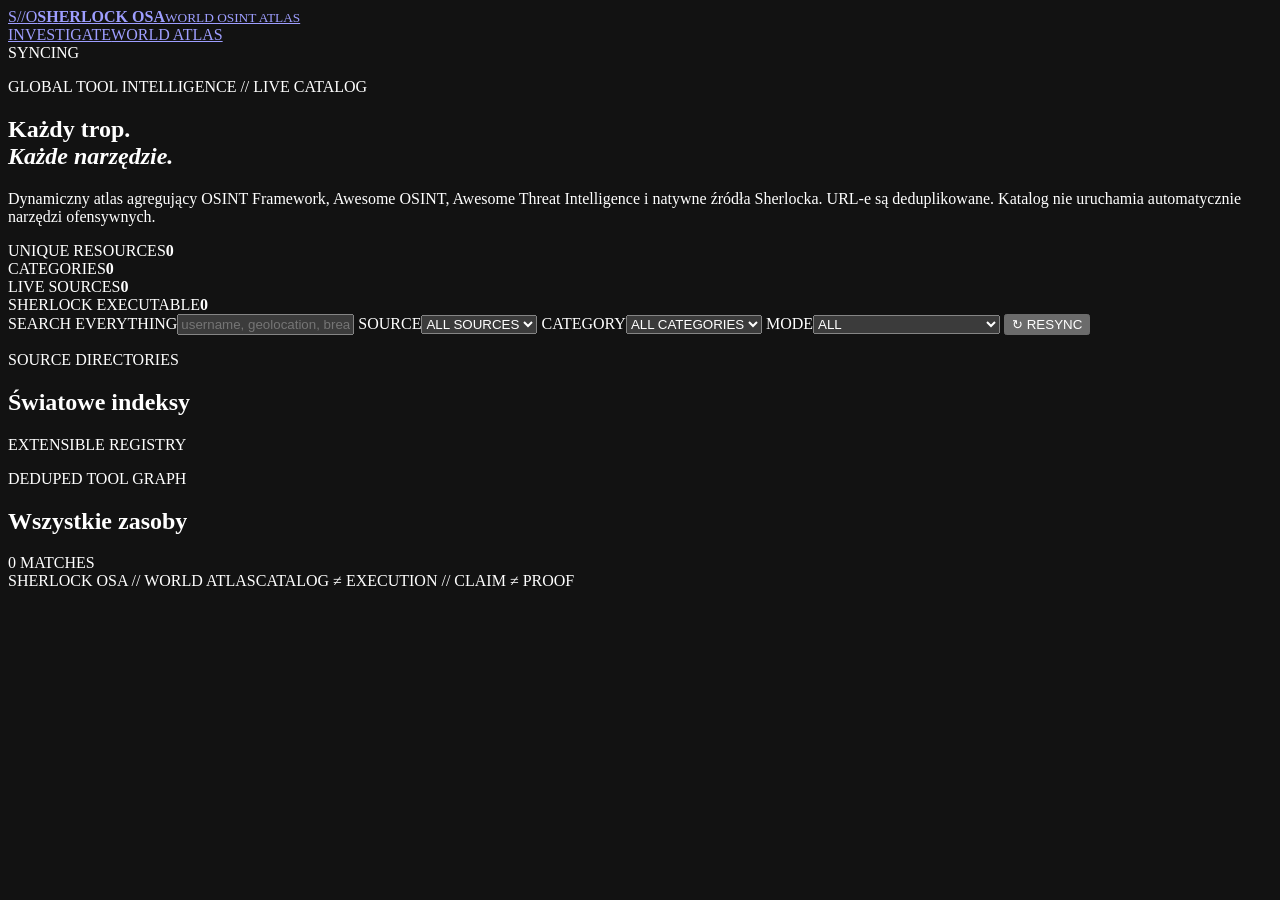
==== src/sherlock_osa/web/tools.html @ 584f7482 "Add World OSINT Atlas page" ====
<!doctype html>
<html lang="pl">
<head>
<meta charset="utf-8">
<meta name="viewport" content="width=device-width,initial-scale=1">
<meta name="color-scheme" content="dark">
<title>Sherlock OSA — World OSINT Atlas</title>
<link rel="stylesheet" href="/assets/atlas.css">
</head>
<body>
<header class="topbar">
<a class="brand" href="/"><span class="mark">S//O</span><span><strong>SHERLOCK OSA</strong><small>WORLD OSINT ATLAS</small></span></a>
<nav><a href="/">INVESTIGATE</a><a class="active" href="/tools">WORLD ATLAS</a></nav>
<span id="sync-state">SYNCING</span>
</header>
<main>
<section class="hero">
<div>
<p class="eyebrow">GLOBAL TOOL INTELLIGENCE // LIVE CATALOG</p>
<h1>Każdy trop.<br><em>Każde narzędzie.</em></h1>
<p class="lead">Dynamiczny atlas agregujący OSINT Framework, Awesome OSINT, Awesome Threat Intelligence i natywne źródła Sherlocka. URL-e są deduplikowane. Katalog nie uruchamia automatycznie narzędzi ofensywnych.</p>
</div>
<div class="stats">
<article><span>UNIQUE RESOURCES</span><strong id="stat-total">0</strong></article>
<article><span>CATEGORIES</span><strong id="stat-categories">0</strong></article>
<article><span>LIVE SOURCES</span><strong id="stat-sources">0</strong></article>
<article><span>SHERLOCK EXECUTABLE</span><strong id="stat-runtime">0</strong></article>
</div>
</section>
<section id="source-strip" class="source-strip"></section>
<section class="controls">
<label class="search"><span>SEARCH EVERYTHING</span><input id="q" autocomplete="off" placeholder="username, geolocation, breach, satellite, blockchain, metadata…"></label>
<label><span>SOURCE</span><select id="source-filter"><option value="">ALL SOURCES</option></select></label>
<label><span>CATEGORY</span><select id="category-filter"><option value="">ALL CATEGORIES</option></select></label>
<label><span>MODE</span><select id="mode-filter"><option value="">ALL</option><option value="runtime">SHERLOCK EXECUTABLE</option><option value="api">API</option><option value="local">LOCAL INSTALL</option><option value="passive">PASSIVE</option><option value="active">ACTIVE</option><option value="catalog">CATALOG ONLY</option></select></label>
<button id="refresh" type="button">↻ RESYNC</button>
</section>
<section class="meta">
<div class="section-head"><div><p class="eyebrow">SOURCE DIRECTORIES</p><h2>Światowe indeksy</h2></div><span>EXTENSIBLE REGISTRY</span></div>
<div id="meta-grid" class="meta-grid"></div>
</section>
<section class="catalog">
<div class="section-head"><div><p class="eyebrow">DEDUPED TOOL GRAPH</p><h2 id="result-title">Wszystkie zasoby</h2></div><span id="visible-count">0 MATCHES</span></div>
<div id="category-chips" class="chips"></div>
<div id="tool-grid" class="tool-grid"></div>
<button id="load-more" class="load-more" type="button" hidden>LOAD MORE</button>
</section>
</main>
<footer><span>SHERLOCK OSA // WORLD ATLAS</span><span>CATALOG ≠ EXECUTION // CLAIM ≠ PROOF</span></footer>
<script src="/assets/atlas.js" defer></script>
</body>
</html>
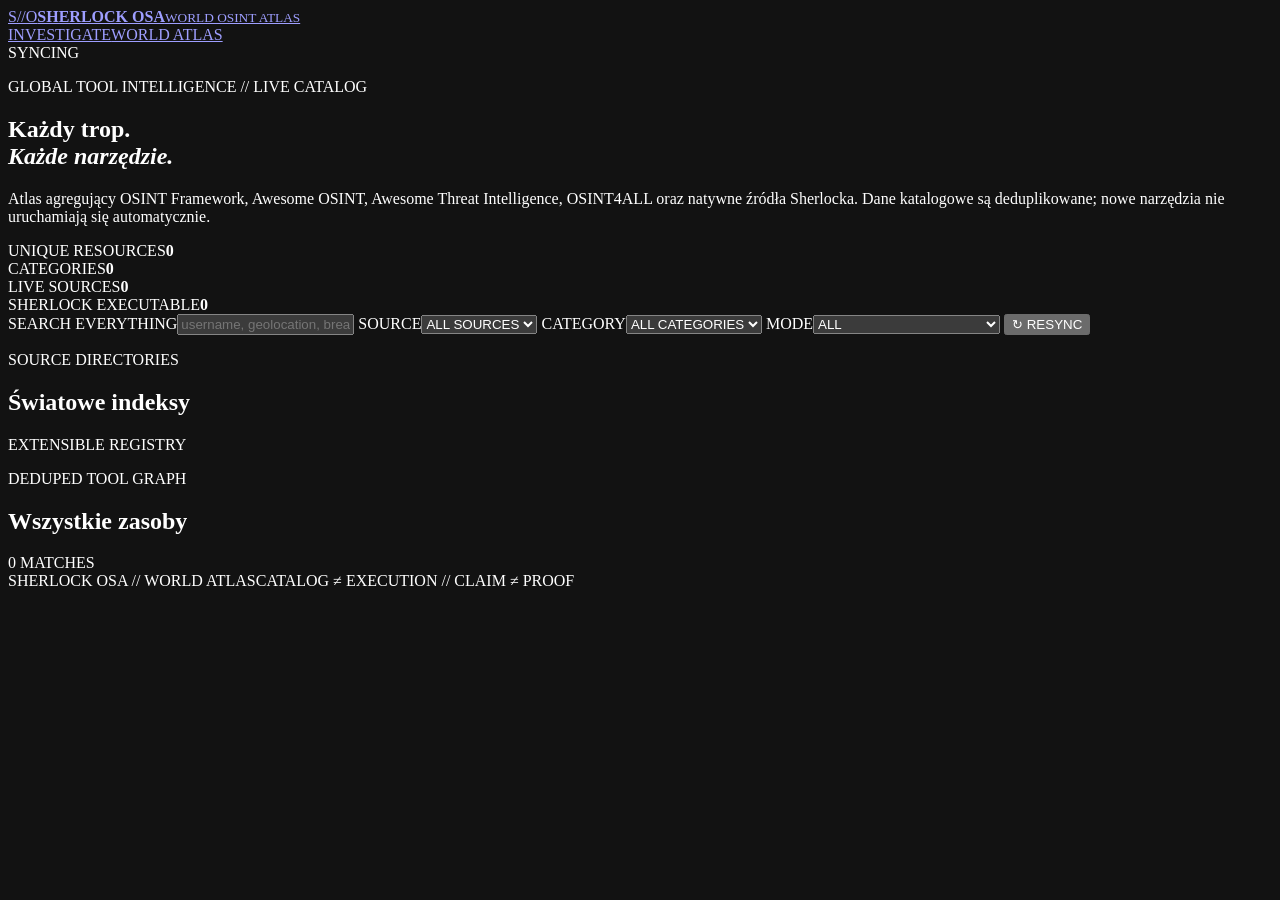
==== commit d40d3049: "docs(ui): identify OSINT4ALL in the existing tools directory" ====
--- a/src/sherlock_osa/web/tools.html
+++ b/src/sherlock_osa/web/tools.html
@@ -18,7 +18,7 @@
 <div>
 <p class="eyebrow">GLOBAL TOOL INTELLIGENCE // LIVE CATALOG</p>
 <h1>Każdy trop.<br><em>Każde narzędzie.</em></h1>
-<p class="lead">Dynamiczny atlas agregujący OSINT Framework, Awesome OSINT, Awesome Threat Intelligence i natywne źródła Sherlocka. URL-e są deduplikowane. Katalog nie uruchamia automatycznie narzędzi ofensywnych.</p>
+<p class="lead">Atlas agregujący OSINT Framework, Awesome OSINT, Awesome Threat Intelligence, OSINT4ALL oraz natywne źródła Sherlocka. Dane katalogowe są deduplikowane; nowe narzędzia nie uruchamiają się automatycznie.</p>
 </div>
 <div class="stats">
 <article><span>UNIQUE RESOURCES</span><strong id="stat-total">0</strong></article>
